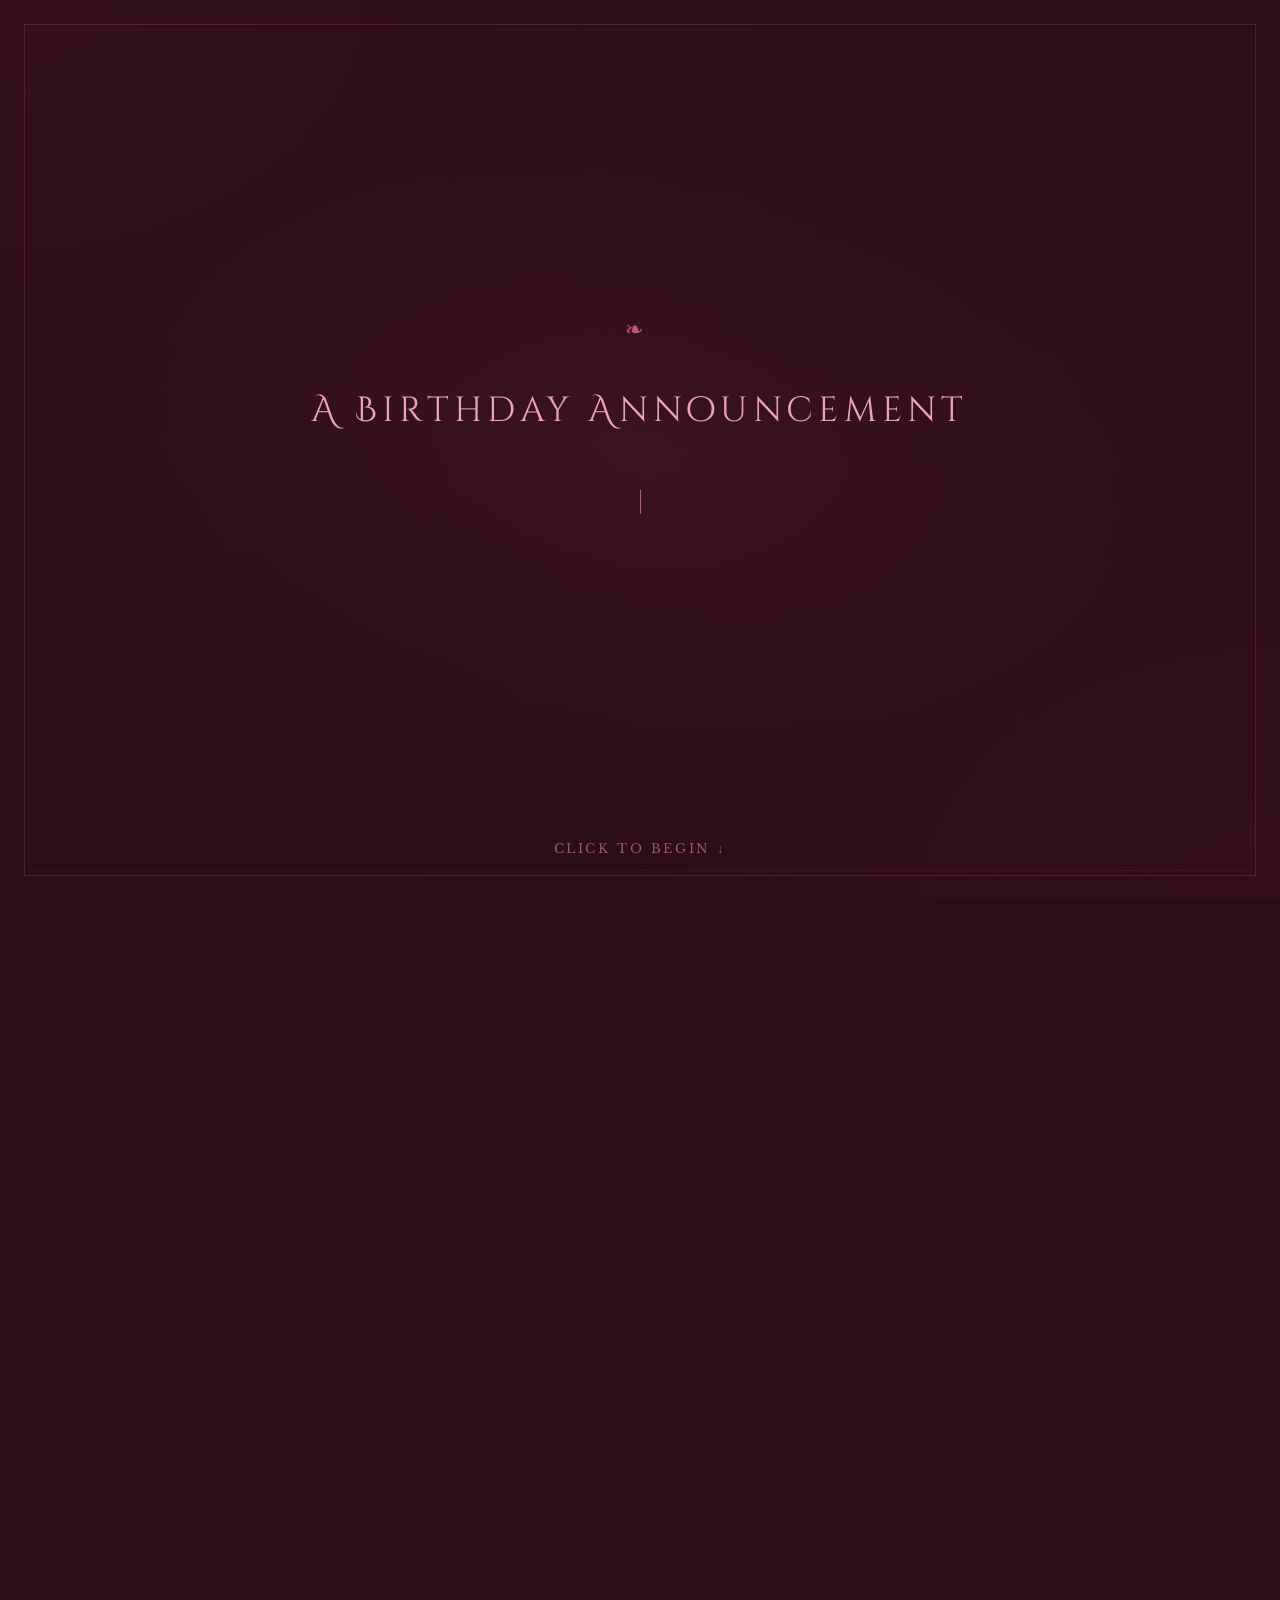
==== index.html @ fa6ee7c4 "website v1" ====
<!DOCTYPE html>
<html lang="en">
<head>
  <meta charset="UTF-8">
  <meta name="viewport" content="width=device-width, initial-scale=1.0">
  <title>Happy Birthday, My Love</title>
  <link rel="stylesheet" href="css/style.css">
  <link rel="icon" href="data:image/svg+xml,<svg xmlns='http://www.w3.org/2000/svg' viewBox='0 0 100 100'><text y='.9em' font-size='90'>💌</text></svg>">
</head>
<body>

  <!-- Lady Whistledown Intro -->
  <div id="intro">
    <div class="ornament">&#10087;</div>
    <h1 id="intro-title"></h1>
    <p class="narrator-text" id="narrator-text"></p>
    <span class="skip-hint" id="skip-hint">Click anywhere to continue &darr;</span>
  </div>

  <!-- Wax Seal Navigation -->
  <nav id="seal-nav"></nav>

  <!-- Main Content -->
  <main id="main-content">

    <!-- Our Story Timeline -->
    <section id="timeline">
      <h2 class="section-title">Our Story</h2>
      <div class="section-divider"><span>&#10087;</span></div>
      <p class="section-subtitle">A promenade through memory</p>
      <div class="timeline-container">
        <div class="timeline-spine"></div>
        <div id="timeline-track"></div>
      </div>
    </section>

    <!-- Love Letters -->
    <section id="letters">
      <h2 class="section-title">Love Letters</h2>
      <div class="section-divider"><span>&#10087;</span></div>
      <p class="section-subtitle">Sealed with devotion</p>
      <div class="envelopes-grid" id="envelopes-grid"></div>
    </section>

    <!-- The Best Version of You -->
    <section id="portrait">
      <div class="sparkle-layer"></div>
      <h2 class="section-title">The Best Version of You</h2>
      <div class="section-divider"><span>&#10087;</span></div>
      <p class="section-subtitle">As reported by Lady Whistledown</p>
      <div class="portrait-notice" id="portrait-notice"></div>
    </section>

    <!-- Things That Remind Me of You -->
    <section id="reminders">
      <h2 class="section-title">Things That Remind Me of You</h2>
      <div class="section-divider"><span>&#10087;</span></div>
      <p class="section-subtitle">In every corner of the world</p>
      <div class="reminders-grid" id="reminders-grid"></div>
    </section>

    <!-- Finale -->
    <section id="finale">
      <div class="sparkle-layer"></div>
      <div id="candle">
        <div class="candle-body">
          <div class="candle-drip d1"></div>
          <div class="candle-drip d2"></div>
        </div>
        <div id="candle-flame" class="candle-flame">
          <div class="flame-inner"></div>
        </div>
        <p class="candle-hint">Click to make a wish</p>
      </div>
      <p class="finale-message">Happy Birthday, My Love</p>
      <p class="finale-sub">Here's to another year of us.</p>
    </section>

  </main>

  <!-- Lightbox -->
  <div class="lightbox" id="lightbox">
    <button class="lightbox-close" id="lightbox-close">&times;</button>
    <button class="lightbox-arrow lightbox-prev" id="lightbox-prev">&#8592;</button>
    <img id="lightbox-img" src="" alt="" style="transition: opacity 0.15s ease;">
    <button class="lightbox-arrow lightbox-next" id="lightbox-next">&#8594;</button>
    <p class="lightbox-caption" id="lightbox-caption"></p>
  </div>

  <!-- Music Box -->
  <button class="music-box" id="music-box" aria-label="Toggle music">&#9835;</button>
  <audio id="bg-music" loop preload="none"></audio>

  <!-- Rose Petal Container -->
  <div id="petal-container"></div>

  <!-- Custom cursor dot -->
  <div id="custom-cursor"></div>

  <script src="https://cdnjs.cloudflare.com/ajax/libs/gsap/3.12.5/gsap.min.js"></script>
  <script src="js/main.js" type="module"></script>
</body>
</html>
---- css/style.css ----
@import url('https://fonts.googleapis.com/css2?family=IM+Fell+English:ital@0;1&family=Cinzel+Decorative:wght@400;700&family=Pinyon+Script&family=Libre+Baskerville:ital,wght@0,400;0,700;1,400&display=swap');

/* ========== DESIGN TOKENS ========== */
:root {
  /* Rose Garden — Valentine's letter, watercolor garden */
  --ink:         #3A1520;
  --parchment:   #FAF0F0;
  --parchment-2: #F2E0E6;
  --vellum:      #FFF5F7;
  --sepia:       #A05070;
  --sepia-dark:  #7A2840;
  --gold:        #C8547A;
  --gold-bright: #E0607A;
  --gold-pale:   #F0A0B8;
  --crimson:     #8B1A3A;
  --midnight:    #2A0D15;
  --midnight-2:  #3D1525;
  --mist:        #DFC0CC;

  --shadow-warm: rgba(58, 21, 32, 0.22);
  --shadow-deep: rgba(58, 21, 32, 0.48);

  --font-display:  'Cinzel Decorative', serif;
  --font-body:     'IM Fell English', serif;
  --font-serif:    'Libre Baskerville', serif;
  --font-script:   'Pinyon Script', cursive;

  --section-padding: 7rem 2rem;
}

*, *::before, *::after { margin: 0; padding: 0; box-sizing: border-box; }

html { scroll-behavior: smooth; }

body {
  font-family: var(--font-body);
  font-size: 1.15rem;
  color: var(--ink);
  background: var(--midnight);
  overflow-x: hidden;
  line-height: 1.7;
}

::-webkit-scrollbar { width: 6px; }
::-webkit-scrollbar-track { background: var(--midnight); }
::-webkit-scrollbar-thumb { background: var(--gold); }

/* ========== INTRO ========== */
#intro {
  position: fixed;
  inset: 0;
  z-index: 1000;
  display: flex;
  flex-direction: column;
  align-items: center;
  justify-content: center;
  text-align: center;
  padding: 3rem 2rem;
  overflow: hidden;

  /* Deep black with vignette — like candlelight in a dark room */
  background: var(--midnight);
  background-image:
    radial-gradient(ellipse 60% 50% at 50% 50%, rgba(200, 84, 122, 0.10) 0%, transparent 70%),
    radial-gradient(ellipse at top left, rgba(139, 32, 64, 0.08) 0%, transparent 50%),
    radial-gradient(ellipse at bottom right, rgba(139, 32, 64, 0.08) 0%, transparent 50%);

  transition: opacity 1s ease, transform 1s ease;
}

/* Faint ornamental border frame */
#intro::before {
  content: '';
  position: absolute;
  inset: 1.5rem;
  border: 1px solid rgba(200, 84, 122, 0.25);
  pointer-events: none;
}

#intro::after {
  content: '';
  position: absolute;
  inset: 1.8rem;
  border: 1px solid rgba(200, 84, 122, 0.1);
  pointer-events: none;
}

#intro.dismissed {
  opacity: 0;
  pointer-events: none;
  transform: scale(1.03);
}

#intro .ornament {
  font-size: 1.4rem;
  color: var(--gold);
  letter-spacing: 0.5em;
  margin-bottom: 2rem;
  opacity: 0;
  animation: riseIn 1.2s ease 0.3s forwards;
}

#intro h1 {
  font-family: var(--font-display);
  font-size: clamp(1.3rem, 3.5vw, 2.2rem);
  font-weight: 400;
  color: var(--gold-pale);
  letter-spacing: 0.15em;
  margin-bottom: 2.5rem;
  opacity: 0;
  animation: riseIn 1.2s ease 0.7s forwards;
}

#intro .narrator-text {
  font-family: var(--font-body);
  font-size: clamp(1rem, 2.2vw, 1.35rem);
  font-style: italic;
  color: var(--mist);
  max-width: 560px;
  line-height: 2;
  min-height: 5em;
}

#intro .narrator-text .cursor {
  display: inline-block;
  width: 1px;
  height: 1.1em;
  background: var(--gold);
  margin-left: 1px;
  vertical-align: text-bottom;
  animation: blink 0.9s step-end infinite;
}

#intro .skip-hint {
  position: absolute;
  bottom: 2.5rem;
  font-family: var(--font-serif);
  font-size: 0.8rem;
  letter-spacing: 0.2em;
  text-transform: uppercase;
  color: var(--sepia);
  cursor: pointer;
  transition: color 0.3s;
}

#intro .skip-hint:hover { color: var(--gold); }

/* ========== WAX SEAL NAVIGATION ========== */
#seal-nav {
  position: fixed;
  top: 50%;
  right: 1.8rem;
  transform: translateY(-50%);
  z-index: 900;
  display: flex;
  flex-direction: column;
  gap: 1rem;
  opacity: 0;
  pointer-events: none;
  transition: opacity 0.6s ease;
}

#seal-nav.visible { opacity: 1; pointer-events: auto; }

.seal {
  width: 46px;
  height: 46px;
  border-radius: 50%;
  display: flex;
  align-items: center;
  justify-content: center;
  cursor: pointer;
  font-family: var(--font-display);
  font-size: 0.65rem;
  font-weight: 700;
  letter-spacing: 0.05em;
  color: var(--vellum);
  position: relative;
  transition: transform 0.3s ease, box-shadow 0.3s ease;
  box-shadow: 0 2px 10px rgba(0,0,0,0.5), inset 0 1px 0 rgba(255,255,255,0.1);
  opacity: 0;
  transform: rotate(-180deg) scale(0.3);
}

.seal.seal-visible {
  animation: sealSpinIn 0.5s cubic-bezier(0.34, 1.56, 0.64, 1) forwards;
}

.seal:hover:not(.active) { transform: scale(1.18); }
.seal:active { transform: scale(0.93); }

.seal.seal-gold   { background: radial-gradient(circle at 35% 35%, #E07090, #8B2040); }
.seal.seal-rose   { background: radial-gradient(circle at 35% 35%, #A04050, #5C1A1A); }
.seal.seal-navy   { background: radial-gradient(circle at 35% 35%, #2A4A6B, #0D1F33); }

.seal .seal-tooltip {
  position: absolute;
  right: calc(100% + 10px);
  background: var(--midnight-2);
  border: 1px solid rgba(200, 84, 122, 0.3);
  color: var(--mist);
  padding: 0.25rem 0.7rem;
  font-family: var(--font-serif);
  font-size: 0.75rem;
  letter-spacing: 0.1em;
  white-space: nowrap;
  opacity: 0;
  pointer-events: none;
  transition: opacity 0.25s ease;
}

.seal:hover .seal-tooltip { opacity: 1; }

/* ========== MAIN CONTENT ========== */
#main-content {
  opacity: 0;
  transition: opacity 1s ease 0.4s;
  background: var(--parchment);
}

#main-content.visible { opacity: 1; }

section {
  padding: var(--section-padding);
  min-height: 100vh;
  display: flex;
  flex-direction: column;
  align-items: center;
}

/* Scroll-triggered section reveal — JS adds .section-visible */
section > .section-divider,
section > .section-subtitle {
  opacity: 0;
  transform: translateY(30px);
  transition: opacity 0.7s ease, transform 0.7s ease;
}

/* section-title opacity/transform is handled by GSAP bounce in gsap-effects.js */
section > .section-title {
  opacity: 0;
}

section.section-visible > .section-title { opacity: 1; }
section.section-visible > .section-divider { opacity: 1; transform: translateY(0); transition-delay: 0.12s; }
section.section-visible > .section-subtitle { opacity: 1; transform: translateY(0); transition-delay: 0.22s; }

/* Ornamental divider between section title and subtitle */
.section-title {
  font-family: var(--font-display);
  font-size: clamp(1.3rem, 3vw, 2rem);
  font-weight: 400;
  color: var(--sepia-dark);
  text-align: center;
  letter-spacing: 0.12em;
  margin-bottom: 0.6rem;
}

.section-divider {
  display: flex;
  align-items: center;
  gap: 1rem;
  margin-bottom: 1rem;
  width: 280px;
}

.section-divider::before,
.section-divider::after {
  content: '';
  flex: 1;
  height: 1px;
  background: linear-gradient(to right, transparent, var(--gold), transparent);
}

.section-divider span {
  color: var(--gold);
  font-size: 0.7rem;
}

.section-subtitle {
  font-family: var(--font-script);
  font-size: clamp(1.8rem, 3.5vw, 2.8rem);
  color: var(--sepia);
  text-align: center;
  margin-bottom: 3.5rem;
}

/* ========== GALLERY ========== */
#gallery {
  background:
    linear-gradient(to bottom, var(--vellum), var(--parchment));
}

.gallery-grid {
  display: grid;
  grid-template-columns: repeat(auto-fill, minmax(260px, 1fr));
  gap: 3rem;
  max-width: 1200px;
  width: 100%;
}

.gallery-item {
  cursor: pointer;
  transition: transform 0.5s cubic-bezier(0.23, 1, 0.32, 1);
}

.gallery-item:hover { transform: translateY(-6px) rotate(0.3deg); }

/* Oil painting frame — multi-layer gradient simulating carved rose-gilt wood */
.gallery-frame {
  padding: 1rem;
  background:
    linear-gradient(135deg,
      #F0C8D8 0%,
      #C8547A 8%,
      #F8D0E0 20%,
      #8B2040 35%,
      #E0607A 50%,
      #8B2040 65%,
      #F8D0E0 80%,
      #C8547A 92%,
      #F0C8D8 100%);
  box-shadow:
    0 0 0 2px #5C1A30,
    0 12px 35px var(--shadow-deep),
    inset 0 0 0 2px rgba(255, 200, 220, 0.3);
}

.gallery-frame.classic {
  background:
    linear-gradient(135deg,
      #C8A882 0%,
      #8B6B4A 8%,
      #D4B896 20%,
      #6B4A28 35%,
      #A07850 50%,
      #6B4A28 65%,
      #D4B896 80%,
      #8B6B4A 92%,
      #C8A882 100%);
  box-shadow:
    0 0 0 2px #4A2E10,
    0 12px 35px var(--shadow-deep),
    inset 0 0 0 2px rgba(255, 220, 180, 0.3);
}

.gallery-frame img {
  width: 100%;
  aspect-ratio: 4/5;
  object-fit: cover;
  display: block;
  filter: sepia(15%) contrast(1.05) brightness(0.97);
  border: 1px solid rgba(92, 61, 30, 0.3);
}

.gallery-caption {
  text-align: center;
  margin-top: 1rem;
  font-family: var(--font-body);
  font-size: 1rem;
  font-style: italic;
  color: var(--sepia);
  letter-spacing: 0.02em;
}

/* Lightbox */
.lightbox {
  position: fixed;
  inset: 0;
  z-index: 2000;
  background: rgba(14, 4, 8, 0.96);
  display: flex;
  align-items: center;
  justify-content: center;
  flex-direction: column;
  opacity: 0;
  pointer-events: none;
  transition: opacity 0.4s ease;
  padding: 2rem;
}

.lightbox.active { opacity: 1; pointer-events: auto; }

.lightbox img {
  max-width: 88vw;
  max-height: 72vh;
  object-fit: contain;
  border: 3px solid var(--gold);
  box-shadow: 0 0 60px rgba(200, 84, 122, 0.2), 0 20px 50px rgba(0,0,0,0.7);
}

.lightbox .lightbox-caption {
  font-family: var(--font-body);
  font-size: 1.15rem;
  color: var(--mist);
  margin-top: 1.5rem;
  font-style: italic;
  letter-spacing: 0.04em;
}

.lightbox .lightbox-close {
  position: absolute;
  top: 1.5rem;
  right: 2rem;
  font-size: 1.8rem;
  color: var(--sepia);
  cursor: pointer;
  transition: color 0.3s;
  background: none;
  border: none;
  font-family: var(--font-display);
  line-height: 1;
}

.lightbox .lightbox-close:hover { color: var(--gold); }

/* ========== ENVELOPES / LETTERS ========== */
#letters {
  background:
    linear-gradient(to bottom, var(--parchment), var(--parchment-2));
  position: relative;
}

#letters::before {
  content: '';
  position: absolute;
  inset: 0;
  background-image:
    repeating-linear-gradient(
      0deg,
      transparent,
      transparent 27px,
      rgba(160, 80, 112, 0.06) 27px,
      rgba(160, 80, 112, 0.06) 28px
    );
  pointer-events: none;
}

.envelopes-grid {
  display: grid;
  grid-template-columns: repeat(auto-fill, minmax(280px, 1fr));
  gap: 3rem;
  max-width: 1100px;
  width: 100%;
  position: relative;
}

.envelope-wrapper {
  perspective: 1200px;
  cursor: pointer;
}

.envelope {
  position: relative;
  width: 100%;
  padding-top: 70%;
  transition: transform 0.7s cubic-bezier(0.645, 0.045, 0.355, 1.000);
  transform-style: preserve-3d;
}

.envelope.opened { transform: rotateX(180deg); }

.envelope-front, .envelope-back {
  position: absolute;
  inset: 0;
  backface-visibility: hidden;
  border-radius: 3px;
  display: flex;
  align-items: center;
  justify-content: center;
  flex-direction: column;
}

.envelope-front {
  background: linear-gradient(160deg, #F2E4C8 0%, #E6D4A8 60%, #DCC898 100%);
  border: 1px solid rgba(160, 80, 112, 0.4);
  box-shadow:
    0 8px 30px var(--shadow-warm),
    inset 0 1px 0 rgba(255, 255, 255, 0.4);
}

.envelope-front .envelope-flap {
  position: absolute;
  top: 0;
  left: 0;
  width: 100%;
  height: 52%;
  background: linear-gradient(175deg, #EAD9B5 0%, #E2CFA0 100%);
  clip-path: polygon(0 0, 100% 0, 50% 100%);
  border-bottom: 1px solid rgba(160, 80, 112, 0.25);
}

/* Left and bottom triangle folds */
.envelope-front .fold-left {
  position: absolute;
  bottom: 0;
  left: 0;
  width: 0;
  height: 0;
  border-style: solid;
  border-width: 0 0 calc(0.52 * 100%) calc(0.5 * 100%);
  border-color: transparent transparent #DFC99A transparent;
  opacity: 0.6;
}

.envelope-front .fold-right {
  position: absolute;
  bottom: 0;
  right: 0;
  width: 0;
  height: 0;
  border-style: solid;
  border-width: 0 calc(0.5 * 100%) calc(0.52 * 100%) 0;
  border-color: transparent #D4BC8A transparent transparent;
  opacity: 0.6;
}

.envelope-seal {
  width: 44px;
  height: 44px;
  border-radius: 50%;
  position: absolute;
  top: 44%;
  left: 50%;
  transform: translate(-50%, -50%);
  z-index: 2;
  display: flex;
  align-items: center;
  justify-content: center;
  box-shadow: 0 2px 8px var(--shadow-warm), inset 0 1px 0 rgba(255,255,255,0.2);
  font-family: var(--font-script);
  font-size: 1.1rem;
  color: rgba(255,255,255,0.9);
}

.envelope-seal.gold   { background: radial-gradient(circle at 35% 35%, #E07090, #7A2040); }
.envelope-seal.rose   { background: radial-gradient(circle at 35% 35%, #A04050, #5C1A28); }
.envelope-seal.sage   { background: radial-gradient(circle at 35% 35%, #5A7A50, #2A4A20); }
.envelope-seal.navy   { background: radial-gradient(circle at 35% 35%, #2A4A7A, #0D1F40); }

.envelope-front .hint {
  position: absolute;
  bottom: 12%;
  font-family: var(--font-serif);
  font-size: 0.72rem;
  letter-spacing: 0.15em;
  text-transform: uppercase;
  color: var(--sepia);
  opacity: 0.7;
}

.envelope-back {
  transform: rotateX(180deg);
  background:
    linear-gradient(to bottom, var(--vellum), var(--parchment));
  border: 1px solid rgba(160, 80, 112, 0.3);
  padding: 2rem 1.8rem;
  box-shadow: 0 8px 30px var(--shadow-warm);
}

/* Faint lined paper effect on the message back */
.envelope-back::before {
  content: '';
  position: absolute;
  inset: 1.5rem;
  background-image: repeating-linear-gradient(
    to bottom,
    transparent,
    transparent 1.6rem,
    rgba(160, 80, 112, 0.1) 1.6rem,
    rgba(160, 80, 112, 0.1) calc(1.6rem + 1px)
  );
  pointer-events: none;
}

.envelope-back .message {
  font-family: var(--font-body);
  font-size: 1.1rem;
  font-style: italic;
  color: var(--ink);
  text-align: center;
  line-height: 1.9;
  max-width: 88%;
  position: relative;
}

.envelope-back .message-from {
  font-family: var(--font-script);
  font-size: 1.6rem;
  color: var(--sepia-dark);
  margin-top: 1.5rem;
  position: relative;
}

/* ========== MUSIC BOX ========== */
.music-box {
  position: fixed;
  bottom: 2rem;
  left: 2rem;
  z-index: 950;
  width: 52px;
  height: 52px;
  border-radius: 50%;
  background: var(--midnight-2);
  color: var(--gold);
  border: 1px solid rgba(200, 84, 122, 0.4);
  cursor: pointer;
  display: flex;
  align-items: center;
  justify-content: center;
  font-size: 1.3rem;
  box-shadow: 0 4px 20px rgba(0,0,0,0.4);
  transition: transform 0.3s ease, border-color 0.3s ease;
  opacity: 0;
  pointer-events: none;
}

.music-box.visible { opacity: 1; pointer-events: auto; }
.music-box:hover { transform: scale(1.1); border-color: var(--gold); }

.music-box.playing {
  border-color: var(--gold-bright);
  color: var(--gold-bright);
  animation: glow 2.5s ease infinite;
}

/* ========== FINALE ========== */
#finale {
  background:
    radial-gradient(ellipse at 50% 0%, rgba(200, 84, 122, 0.12) 0%, transparent 60%),
    var(--midnight);
  justify-content: center;
  text-align: center;
  min-height: 70vh;
  position: relative;
}

#finale::before {
  content: '';
  position: absolute;
  inset: 2rem;
  border: 1px solid rgba(200, 84, 122, 0.15);
  pointer-events: none;
}

#finale .finale-message {
  font-family: var(--font-script);
  font-size: clamp(2.5rem, 6vw, 5rem);
  color: var(--gold-pale);
  margin-bottom: 1.2rem;
  text-shadow: 0 0 40px rgba(212, 160, 23, 0.3);
}

#finale .finale-sub {
  font-family: var(--font-body);
  font-size: 1.2rem;
  color: var(--mist);
  font-style: italic;
  letter-spacing: 0.05em;
}

/* Active seal */
.seal.active {
  box-shadow: 0 0 0 2px var(--gold-bright), 0 2px 12px rgba(0,0,0,0.5);
  transform: scale(1.12);
}

/* ========== LIGHTBOX ARROWS ========== */
.lightbox-arrow {
  position: absolute;
  top: 50%;
  transform: translateY(-50%);
  background: none;
  border: 1px solid rgba(200, 84, 122, 0.3);
  color: var(--mist);
  font-size: 1.5rem;
  width: 44px;
  height: 44px;
  cursor: pointer;
  transition: color 0.2s, border-color 0.2s;
  display: flex;
  align-items: center;
  justify-content: center;
}

.lightbox-arrow:hover { color: var(--gold); border-color: var(--gold); }
.lightbox-prev { left: 1.5rem; }
.lightbox-next { right: 1.5rem; }

/* ========== ENVELOPE HOVER ========== */
.envelope-wrapper:hover .envelope:not(.opened) {
  animation: wiggle 0.5s ease;
}

.envelope-wrapper:hover .envelope:not(.opened) .envelope-front {
  box-shadow:
    0 12px 35px var(--shadow-warm),
    inset 0 1px 0 rgba(255, 255, 255, 0.4);
}

.envelope-wrapper:hover .envelope:not(.opened) .envelope-seal {
  transform: translate(-50%, -50%) scale(1.1);
  filter: brightness(1.2);
}
.petal {
  position: fixed;
  pointer-events: none;
  z-index: 9999;
  opacity: 0;
  will-change: transform, opacity;
}

/* ========== TIMELINE ========== */
#timeline {
  background: linear-gradient(to bottom, var(--parchment), var(--parchment-2));
  padding: var(--section-padding);
  padding-bottom: 6rem;
  min-height: auto;
}

.timeline-container {
  position: relative;
  width: 100%;
  max-width: 900px;
  padding: 2rem 0;
}

/* The vertical gold spine */
.timeline-spine {
  position: absolute;
  left: 50%;
  top: 0;
  bottom: 0;
  width: 1px;
  background: linear-gradient(to bottom, transparent, var(--gold) 5%, var(--gold) 95%, transparent);
  transform: translateX(-50%);
  pointer-events: none;
}

/* Each entry row */
.tl-entry {
  display: flex;
  align-items: flex-start;
  gap: 0;
  margin-bottom: 3.5rem;
  position: relative;
  opacity: 0;
  transition: opacity 0.6s ease, transform 0.6s ease;
}

.tl-entry.tl-left  { transform: translateX(-30px); flex-direction: row; }
.tl-entry.tl-right { transform: translateX(30px);  flex-direction: row-reverse; }

.tl-entry.visible {
  opacity: 1;
  transform: translateX(0);
}

/* Card itself — takes up ~45% width on each side */
.tl-card {
  width: calc(50% - 2rem);
  background: var(--vellum);
  border: 1px solid rgba(200,84,122,0.3);
  box-shadow: 0 6px 24px var(--shadow-warm);
  overflow: hidden;
  transition: transform 0.35s ease, box-shadow 0.35s ease;
}

.tl-card:hover {
  transform: translateY(-4px);
  box-shadow: 0 12px 32px var(--shadow-deep);
}

/* Gilt photo frame strip at top */
.tl-photo-frame {
  padding: 0.7rem 0.7rem 0;
  background: linear-gradient(135deg,
    #F0C8D8 0%, #C8547A 8%, #F8D0E0 20%,
    #8B2040 35%, #E0607A 50%, #8B2040 65%,
    #F8D0E0 80%, #C8547A 92%, #F0C8D8 100%);
}

.tl-photo-frame img {
  width: 100%;
  aspect-ratio: 4/3;
  object-fit: cover;
  display: block;
  filter: sepia(8%) contrast(1.04);
}

.tl-content {
  padding: 0.9rem 1.1rem 1.1rem;
}

.tl-date {
  display: block;
  font-family: var(--font-display);
  font-size: 0.6rem;
  letter-spacing: 0.2em;
  text-transform: uppercase;
  color: var(--gold);
  margin-bottom: 0.35rem;
}

.tl-caption {
  font-family: var(--font-body);
  font-size: 1rem;
  font-style: italic;
  color: var(--ink);
  line-height: 1.6;
}

/* Central node: dot + connecting line to card */
.tl-node {
  flex: 0 0 4rem;
  display: flex;
  align-items: flex-start;
  justify-content: center;
  padding-top: 1.4rem;
  position: relative;
}

/* Horizontal connector line from dot to card */
.tl-node::before {
  content: '';
  position: absolute;
  top: calc(1.4rem + 6px);
  width: 1.5rem;
  height: 1px;
  background: rgba(200,84,122,0.5);
}

.tl-entry.tl-left  .tl-node::before { left: 50%; }
.tl-entry.tl-right .tl-node::before { right: 50%; }

.tl-dot {
  width: 14px;
  height: 14px;
  border-radius: 50%;
  background: var(--vellum);
  border: 2px solid var(--gold);
  box-shadow: 0 0 0 3px rgba(200,84,122,0.2), 0 2px 6px var(--shadow-warm);
  flex-shrink: 0;
  position: relative;
  z-index: 2;
  transition: background 0.3s, box-shadow 0.3s;
}

.tl-entry.visible .tl-dot {
  background: var(--gold);
  box-shadow: 0 0 0 4px rgba(200,84,122,0.2), 0 2px 8px var(--shadow-warm);
}

/* Spacer on the opposite side so card aligns properly */
.tl-entry.tl-left  .tl-card { margin-right: 0; }
.tl-entry.tl-right .tl-card { margin-left: 0; }

/* Empty half — keeps the opposite side from collapsing */
.tl-entry::after {
  content: '';
  width: calc(50% - 2rem);
  flex-shrink: 0;
}

/* ========== FLIP CARDS (removed) ========== */
/* Keeping selector namespace clean — section deleted */

/* ========== BIRTHDAY CANDLE ========== */
#candle {
  display: flex;
  flex-direction: column;
  align-items: center;
  margin-bottom: 2.5rem;
  cursor: pointer;
  position: relative;
}

.candle-body {
  width: 28px;
  height: 90px;
  background: linear-gradient(to right, #FDF0F3 0%, #FAE8EE 30%, #F0D0DC 70%, #E8C0CE 100%);
  border-radius: 3px 3px 2px 2px;
  position: relative;
  box-shadow: inset -4px 0 8px rgba(0,0,0,0.1);
}

.candle-drip {
  position: absolute;
  background: linear-gradient(to bottom, #FDF0F3, #FAE8EE);
  border-radius: 0 0 50% 50%;
}

.candle-drip.d1 { width: 8px; height: 18px; top: -6px; left: 4px; }
.candle-drip.d2 { width: 6px; height: 12px; top: -4px; right: 6px; }

.candle-flame {
  width: 18px;
  height: 30px;
  position: relative;
  margin-top: -2px;
  order: -1;
}

.candle-flame::before {
  content: '';
  position: absolute;
  bottom: 0;
  left: 50%;
  transform: translateX(-50%);
  width: 18px;
  height: 28px;
  background: radial-gradient(ellipse at 50% 70%, #FFF176 0%, #FFD54F 40%, #FF8F00 70%, transparent 100%);
  border-radius: 50% 50% 30% 30% / 60% 60% 40% 40%;
  animation: flicker 0.15s ease-in-out infinite alternate;
  transition: width 0.3s ease, height 0.3s ease;
}

/* Candle hover — flame grows and flickers faster */
#candle:hover .candle-flame::before {
  width: 24px;
  height: 36px;
  animation: flickerFast 0.08s ease-in-out infinite alternate;
}

#candle:hover .flame-inner {
  width: 11px;
  height: 18px;
  animation: flickerFast 0.06s ease-in-out infinite alternate-reverse;
}

.flame-inner {
  position: absolute;
  bottom: 4px;
  left: 50%;
  transform: translateX(-50%);
  width: 8px;
  height: 14px;
  background: radial-gradient(ellipse at 50% 60%, #FFF9C4 0%, #FFF176 60%, transparent 100%);
  border-radius: 50% 50% 30% 30% / 60% 60% 40% 40%;
  animation: flicker 0.1s ease-in-out infinite alternate-reverse;
}

.candle-flame.extinguished::before,
.candle-flame.extinguished .flame-inner {
  animation: none;
  opacity: 0;
}

.candle-smoke {
  position: absolute;
  top: -10px;
  left: 50%;
  transform: translateX(-50%);
  width: 4px;
  height: 40px;
  background: linear-gradient(to top, rgba(200,200,200,0.6), transparent);
  border-radius: 50%;
  animation: smokeRise 2s ease-out forwards;
  pointer-events: none;
  transition: opacity 0.5s ease;
}

.candle-hint {
  font-family: var(--font-serif);
  font-size: 0.7rem;
  letter-spacing: 0.15em;
  text-transform: uppercase;
  color: var(--sepia);
  margin-top: 0.6rem;
  opacity: 0.7;
}

@keyframes flicker {
  0%   { transform: translateX(-50%) scaleX(1) scaleY(1) rotate(-1deg); }
  100% { transform: translateX(-50%) scaleX(0.92) scaleY(1.05) rotate(1deg); }
}

@keyframes smokeRise {
  0%   { opacity: 0.8; transform: translateX(-50%) translateY(0) scaleX(1); }
  50%  { opacity: 0.5; transform: translateX(-60%) translateY(-20px) scaleX(1.5); }
  100% { opacity: 0;   transform: translateX(-40%) translateY(-50px) scaleX(2); }
}

/* ========== PORTRAIT / BEST VERSION OF YOU ========== */
#portrait {
  background: linear-gradient(to bottom, var(--midnight-2), var(--midnight));
  padding: var(--section-padding);
  position: relative;
}

#portrait .section-title { color: var(--gold-pale); }
#portrait .section-subtitle { color: var(--mist); opacity: 0.7; }
#portrait .section-divider::before,
#portrait .section-divider::after {
  background: linear-gradient(to right, transparent, rgba(200,84,122,0.4), transparent);
}
#portrait .section-divider span { color: rgba(200,84,122,0.5); }

.portrait-notice {
  width: 100%;
  max-width: 720px;
}

/* Aged broadsheet newspaper styling */
.notice-paper {
  background: var(--vellum);
  border: 1px solid rgba(200,84,122,0.3);
  padding: 3rem 3.5rem;
  box-shadow:
    0 20px 60px rgba(0,0,0,0.5),
    inset 0 0 80px rgba(160,80,112,0.05);
  position: relative;
}

/* Subtle aged texture overlay */
.notice-paper::before {
  content: '';
  position: absolute;
  inset: 0;
  background-image: repeating-linear-gradient(
    0deg,
    transparent,
    transparent 1.8rem,
    rgba(160,80,112,0.04) 1.8rem,
    rgba(160,80,112,0.04) calc(1.8rem + 1px)
  );
  pointer-events: none;
}

.notice-header {
  text-align: center;
  margin-bottom: 1.5rem;
  position: relative;
}

.notice-vol {
  font-family: var(--font-display);
  font-size: 0.65rem;
  letter-spacing: 0.3em;
  text-transform: uppercase;
  color: var(--sepia-dark);
  display: block;
  margin-bottom: 0.8rem;
}

.notice-rule {
  height: 1px;
  background: linear-gradient(to right, transparent, var(--gold), transparent);
  margin: 1rem 0;
  position: relative;
}

.notice-rule::before {
  content: '❧';
  position: absolute;
  left: 50%;
  top: 50%;
  transform: translate(-50%, -50%);
  background: var(--vellum);
  padding: 0 0.6rem;
  color: var(--gold);
  font-size: 0.8rem;
}

.notice-body {
  font-family: var(--font-body);
  font-size: 1.1rem;
  font-style: italic;
  color: var(--ink);
  line-height: 1.9;
  text-align: justify;
  position: relative;
}

/* Drop cap on first letter */
.notice-body::first-letter {
  font-family: var(--font-display);
  font-size: 3.5rem;
  font-style: normal;
  float: left;
  line-height: 0.75;
  margin-right: 0.1em;
  margin-top: 0.1em;
  color: var(--sepia-dark);
}

.traits-grid {
  display: grid;
  grid-template-columns: repeat(3, 1fr);
  gap: 1.2rem 2rem;
  margin-top: 0.5rem;
  position: relative;
}

.trait-item {
  display: flex;
  flex-direction: column;
  gap: 0.2rem;
  border-left: 2px solid rgba(200,84,122,0.3);
  padding-left: 0.8rem;
}

.trait-label {
  font-family: var(--font-display);
  font-size: 0.6rem;
  letter-spacing: 0.15em;
  text-transform: uppercase;
  color: var(--gold);
}

.trait-desc {
  font-family: var(--font-body);
  font-size: 0.9rem;
  font-style: italic;
  color: var(--sepia-dark);
  line-height: 1.4;
}

.notice-footer {
  text-align: center;
  margin-top: 0.5rem;
  position: relative;
}

.notice-sig {
  font-family: var(--font-script);
  font-size: 1.4rem;
  color: var(--sepia);
  letter-spacing: 0.05em;
}

/* ========== REMINDERS ========== */
#reminders {
  background: linear-gradient(to bottom, var(--parchment-2), var(--parchment));
  padding: var(--section-padding);
}

.reminders-grid {
  display: grid;
  grid-template-columns: repeat(auto-fill, minmax(150px, 1fr));
  gap: 1.5rem;
  max-width: 900px;
  width: 100%;
}

.reminder-tile {
  background: var(--vellum);
  border: 1px solid rgba(200,84,122,0.25);
  padding: 1.6rem 1rem 1.2rem;
  text-align: center;
  box-shadow: 0 4px 16px var(--shadow-warm);
  transition: transform 0.3s ease, box-shadow 0.3s ease;
  opacity: 0;
  animation: bounceIn 0.5s cubic-bezier(0.34, 1.56, 0.64, 1) forwards;
  position: relative;
}

.reminder-tile::before {
  content: '';
  position: absolute;
  inset: 4px;
  border: 1px solid rgba(200,84,122,0.1);
  pointer-events: none;
}

.reminder-tile:hover {
  transform: translateY(-5px) rotate(0.5deg);
  box-shadow: 0 10px 28px var(--shadow-deep);
}

.reminder-icon {
  font-size: 2.2rem;
  display: block;
  margin-bottom: 0.7rem;
  line-height: 1;
}

.reminder-caption {
  font-family: var(--font-body);
  font-size: 0.9rem;
  font-style: italic;
  color: var(--sepia-dark);
  line-height: 1.4;
}

@media (max-width: 768px) {
  .traits-grid { grid-template-columns: repeat(2, 1fr); }
  .notice-paper { padding: 2rem 1.5rem; }
  .reminders-grid { grid-template-columns: repeat(auto-fill, minmax(130px, 1fr)); }
}

/* ========== KEYFRAMES ========== */
@keyframes riseIn {
  from { opacity: 0; transform: translateY(16px); }
  to   { opacity: 1; transform: translateY(0); }
}

@keyframes blink { 50% { opacity: 0; } }

@keyframes glow {
  0%, 100% { box-shadow: 0 4px 20px rgba(0,0,0,0.4); }
  50%       { box-shadow: 0 4px 30px rgba(200, 84, 122, 0.5); }
}

@keyframes sealSpinIn {
  from { opacity: 0; transform: rotate(-180deg) scale(0.3); }
  to   { opacity: 1; transform: rotate(0deg) scale(1); }
}

@keyframes wiggle {
  0%, 100% { transform: rotate(0deg) translateY(0); }
  20%       { transform: rotate(-4deg) translateY(-2px); }
  40%       { transform: rotate(4deg) translateY(-3px); }
  60%       { transform: rotate(-3deg) translateY(-2px); }
  80%       { transform: rotate(2deg) translateY(-1px); }
}

@keyframes bounceIn {
  0%   { opacity: 0; transform: scale(0.4) translateY(20px); }
  60%  { opacity: 1; transform: scale(1.1) translateY(-4px); }
  80%  { transform: scale(0.95) translateY(2px); }
  100% { transform: scale(1) translateY(0); }
}

@keyframes sectionReveal {
  from { opacity: 0; transform: translateY(40px); }
  to   { opacity: 1; transform: translateY(0); }
}

@keyframes heartbeat {
  0%, 100% { transform: scale(1); }
  30%       { transform: scale(1.06); }
  60%       { transform: scale(1.03); }
}

@keyframes twinkle {
  0%, 100% { opacity: 0; transform: scale(0.4); }
  50%       { opacity: 0.9; transform: scale(1); }
}

@keyframes sparkleLayerDrift {
  0%   { transform: translateY(0); }
  100% { transform: translateY(-60px); }
}

@keyframes flickerFast {
  0%   { transform: translateX(-50%) scaleX(1.1) scaleY(1.15) rotate(-2deg); }
  25%  { transform: translateX(-50%) scaleX(0.9) scaleY(1.2) rotate(2deg); }
  50%  { transform: translateX(-50%) scaleX(1.15) scaleY(0.95) rotate(-1deg); }
  75%  { transform: translateX(-50%) scaleX(0.95) scaleY(1.1) rotate(3deg); }
  100% { transform: translateX(-50%) scaleX(1.05) scaleY(1.18) rotate(-2deg); }
}

/* ========== CUSTOM CURSOR ========== */
body { cursor: none; }
a, button, [role="button"], .seal, .envelope-wrapper, #candle, .gallery-item, .reminder-tile, .tl-card { cursor: none; }

#custom-cursor {
  position: fixed;
  width: 18px;
  height: 18px;
  border-radius: 50%;
  background: var(--gold);
  border: 2px solid rgba(255,255,255,0.5);
  box-shadow: 0 0 10px rgba(200, 84, 122, 0.6), 0 0 3px rgba(0,0,0,0.4);
  pointer-events: none;
  z-index: 99999;
  transform: translate(-50%, -50%);
  will-change: transform;
  top: -100px;
  left: -100px;
}

/* ========== TIMELINE CARD SHIMMER (hover shine) ========== */
.tl-card {
  position: relative;
  overflow: hidden;
}

.tl-card::before {
  content: '';
  position: absolute;
  top: 0;
  left: 0;
  width: 100%;
  height: 100%;
  background: linear-gradient(45deg, transparent 30%, rgba(255,255,255,0.35) 50%, transparent 70%);
  transform: translateX(-100%);
  transition: transform 0.55s ease;
  pointer-events: none;
  z-index: 1;
}

.tl-card:hover::before {
  transform: translateX(100%);
}

/* ========== SPARKLE OVERLAY (dark sections) ========== */
.sparkle-layer {
  position: absolute;
  inset: 0;
  pointer-events: none;
  overflow: hidden;
  z-index: 0;
}

.sparkle-layer::before,
.sparkle-layer::after {
  content: '';
  position: absolute;
  inset: 0;
  background-image: radial-gradient(circle, rgba(240, 160, 184, 0.9) 1px, transparent 1px);
  background-size: 55px 55px;
  animation: sparkleLayerDrift 10s linear infinite;
  opacity: 0.3;
}

.sparkle-layer::after {
  background-size: 80px 80px;
  animation-delay: -5s;
  opacity: 0.15;
}

/* ========== HEARTBEAT — FINALE MESSAGE ========== */
#finale .finale-message {
  animation: heartbeat 2.4s ease-in-out infinite;
}

/* ========== GSAP FLOATING ELEMENTS ========== */
.gsap-float {
  position: fixed;
  pointer-events: none;
  z-index: 10;
  font-size: 1.4rem;
  opacity: 0;
  will-change: transform, opacity;
}

/* ========== RESPONSIVE ========== */
@media (max-width: 768px) {
  :root { --section-padding: 4.5rem 1.2rem; }

  #seal-nav {
    top: auto;
    bottom: 1rem;
    right: 50%;
    transform: translateX(50%);
    flex-direction: row;
  }

  .seal { width: 40px; height: 40px; font-size: 0.6rem; }
  .seal .seal-tooltip { display: none; }

  .envelopes-grid { grid-template-columns: 1fr; gap: 2rem; }

  .music-box { bottom: 4.5rem; left: 1rem; width: 44px; height: 44px; }

  /* Timeline: collapse to single centred column on mobile */
  .timeline-spine { left: 1.5rem; }

  .tl-entry,
  .tl-entry.tl-left,
  .tl-entry.tl-right {
    flex-direction: row;
    transform: translateX(-20px);
  }

  .tl-entry.visible { transform: translateX(0); }

  .tl-node { flex: 0 0 3rem; }
  .tl-node::before { left: 50%; right: auto; width: 0.8rem; }

  .tl-card { width: calc(100% - 3rem); }

  .tl-entry::after { display: none; }
}

@media (max-width: 480px) {
  #intro h1 { font-size: 1.2rem; }
}
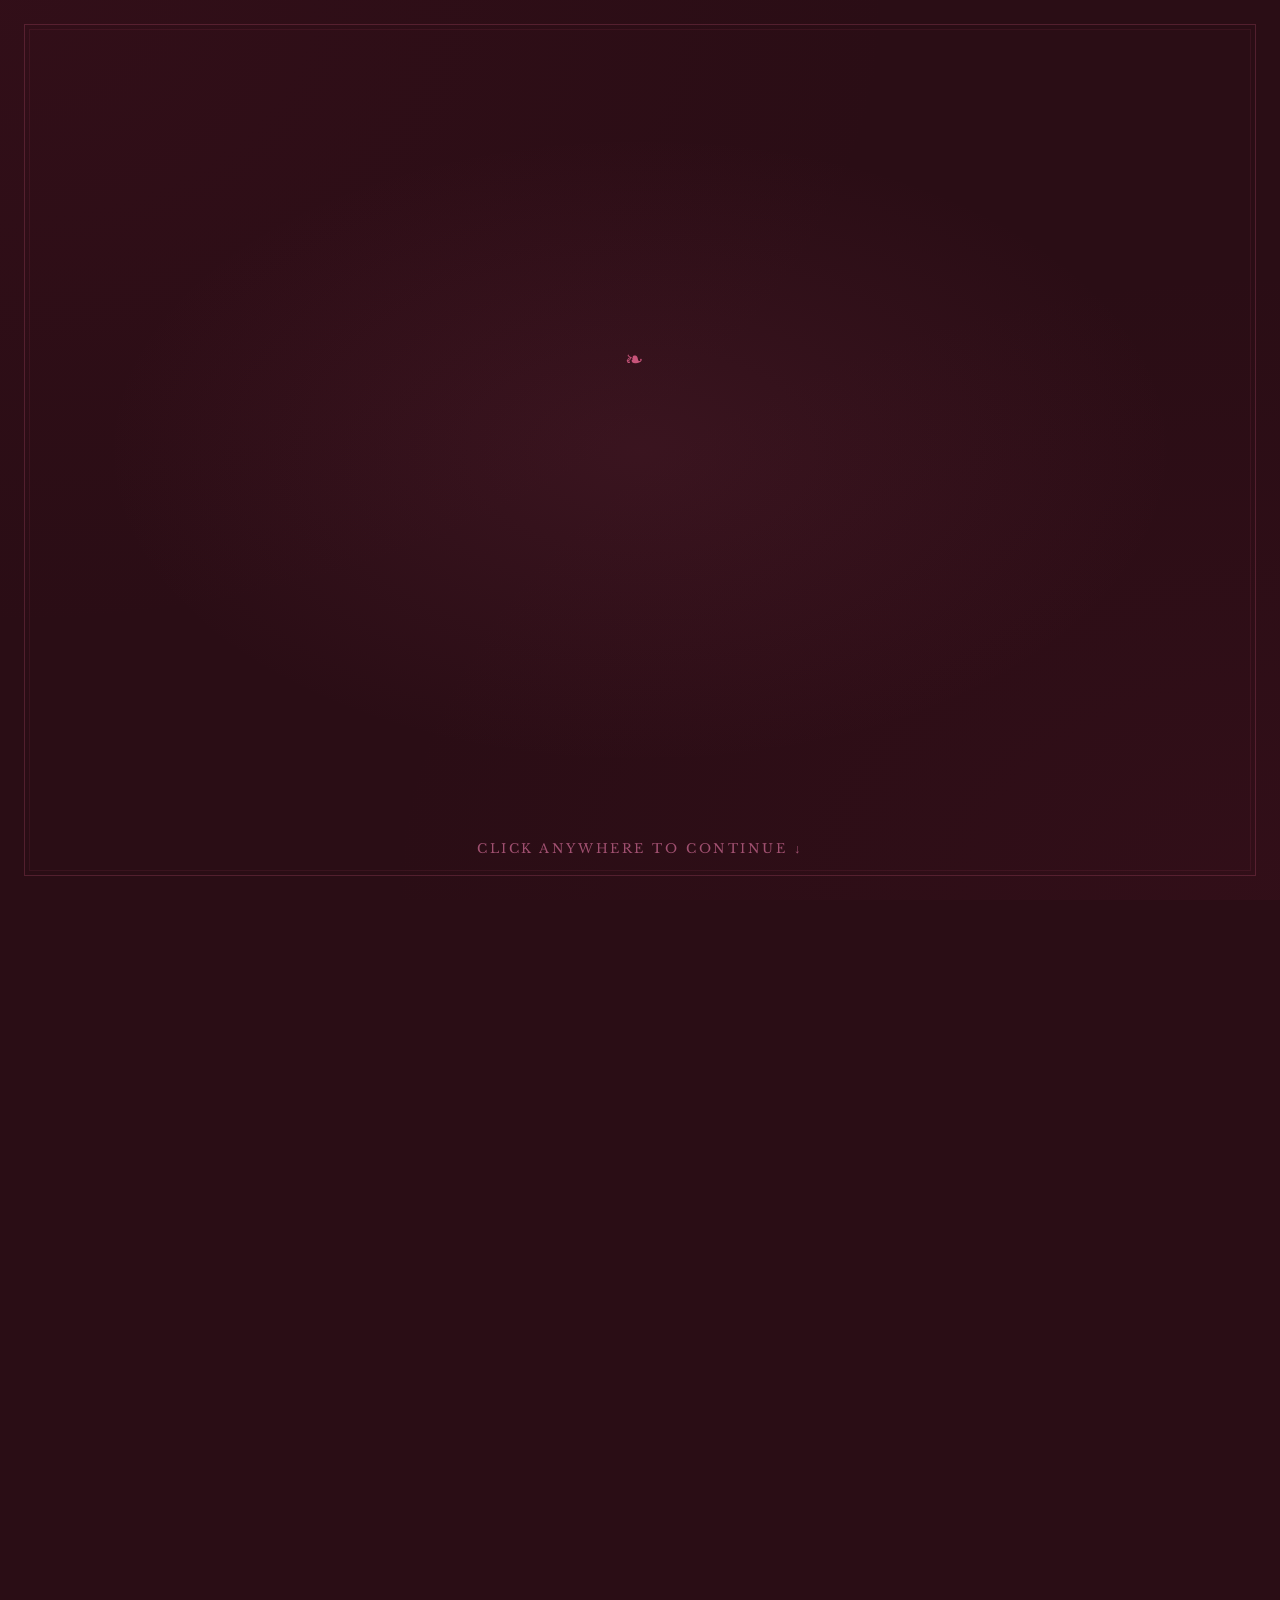
==== commit f0d68f19: "more assets" ====
--- a/index.html
+++ b/index.html
@@ -23,9 +23,18 @@
   <!-- Main Content -->
   <main id="main-content">
 
+    <!-- The Best Version of You -->
+    <section id="portrait">
+      <div class="sparkle-layer"></div>
+      <h2 class="section-title">Every Season's Most Remarkable Lady</h2>
+      <div class="section-divider"><span>&#10087;</span></div>
+      <p class="section-subtitle">As reported by Sir Whistledown</p>
+      <div class="portrait-notice" id="portrait-notice"></div>
+    </section>
+
     <!-- Our Story Timeline -->
     <section id="timeline">
-      <h2 class="section-title">Our Story</h2>
+      <h2 class="section-title">A Gentleman's Observations</h2>
       <div class="section-divider"><span>&#10087;</span></div>
       <p class="section-subtitle">A promenade through memory</p>
       <div class="timeline-container">
@@ -40,15 +49,6 @@
       <div class="section-divider"><span>&#10087;</span></div>
       <p class="section-subtitle">Sealed with devotion</p>
       <div class="envelopes-grid" id="envelopes-grid"></div>
-    </section>
-
-    <!-- The Best Version of You -->
-    <section id="portrait">
-      <div class="sparkle-layer"></div>
-      <h2 class="section-title">The Best Version of You</h2>
-      <div class="section-divider"><span>&#10087;</span></div>
-      <p class="section-subtitle">As reported by Lady Whistledown</p>
-      <div class="portrait-notice" id="portrait-notice"></div>
     </section>
 
     <!-- Things That Remind Me of You -->
@@ -72,8 +72,8 @@
         </div>
         <p class="candle-hint">Click to make a wish</p>
       </div>
-      <p class="finale-message">Happy Birthday, My Love</p>
-      <p class="finale-sub">Here's to another year of us.</p>
+      <p class="finale-message">Happy Birthday, Maseera</p>
+      <p class="finale-sub">I am so glad you exist. Here's to us.</p>
     </section>
 
   </main>
@@ -97,7 +97,6 @@
   <!-- Custom cursor dot -->
   <div id="custom-cursor"></div>
 
-  <script src="https://cdnjs.cloudflare.com/ajax/libs/gsap/3.12.5/gsap.min.js"></script>
   <script src="js/main.js" type="module"></script>
 </body>
 </html>
--- a/css/style.css
+++ b/css/style.css
@@ -453,7 +453,7 @@
 .envelope {
   position: relative;
   width: 100%;
-  padding-top: 70%;
+  padding-top: 90%;
   transition: transform 0.7s cubic-bezier(0.645, 0.045, 0.355, 1.000);
   transform-style: preserve-3d;
 }
@@ -554,8 +554,10 @@
   background:
     linear-gradient(to bottom, var(--vellum), var(--parchment));
   border: 1px solid rgba(160, 80, 112, 0.3);
-  padding: 2rem 1.8rem;
+  padding: 1.4rem 1.5rem;
   box-shadow: 0 8px 30px var(--shadow-warm);
+  overflow-y: auto;
+  justify-content: flex-start;
 }
 
 /* Faint lined paper effect on the message back */
@@ -575,21 +577,22 @@
 
 .envelope-back .message {
   font-family: var(--font-body);
-  font-size: 1.1rem;
+  font-size: 0.92rem;
   font-style: italic;
   color: var(--ink);
   text-align: center;
-  line-height: 1.9;
-  max-width: 88%;
+  line-height: 1.75;
+  max-width: 92%;
   position: relative;
 }
 
 .envelope-back .message-from {
   font-family: var(--font-script);
-  font-size: 1.6rem;
+  font-size: 1.35rem;
   color: var(--sepia-dark);
-  margin-top: 1.5rem;
-  position: relative;
+  margin-top: 1rem;
+  position: relative;
+  text-align: center;
 }
 
 /* ========== MUSIC BOX ========== */
@@ -998,10 +1001,68 @@
 
 .portrait-notice {
   width: 100%;
-  max-width: 720px;
-}
-
-/* Aged broadsheet newspaper styling */
+  max-width: 1100px;
+}
+
+/* Two-column layout: photo left, notice right */
+.portrait-layout {
+  display: grid;
+  grid-template-columns: 320px 1fr;
+  gap: 3.5rem;
+  align-items: start;
+  width: 100%;
+}
+
+/* ── Photo frame ── */
+.portrait-photo-wrap {
+  position: relative;
+  opacity: 0;
+  transform: translateX(-40px);
+  transition: opacity 0.8s ease, transform 0.8s cubic-bezier(0.23, 1, 0.32, 1);
+}
+
+.portrait-photo-wrap.portrait-revealed {
+  opacity: 1;
+  transform: translateX(0);
+}
+
+.portrait-photo-frame {
+  padding: 0.9rem;
+  background: linear-gradient(135deg,
+    #F0C8D8 0%, #C8547A 8%, #F8D0E0 20%,
+    #8B2040 35%, #E0607A 50%, #8B2040 65%,
+    #F8D0E0 80%, #C8547A 92%, #F0C8D8 100%);
+  box-shadow:
+    0 0 0 2px #5C1A30,
+    0 20px 50px rgba(0,0,0,0.6),
+    inset 0 0 0 2px rgba(255,200,220,0.3);
+  position: relative;
+}
+
+.portrait-photo {
+  width: 100%;
+  aspect-ratio: 3/4;
+  object-fit: cover;
+  display: block;
+  filter: sepia(10%) contrast(1.05) brightness(0.98);
+}
+
+/* Animated soft glow behind the frame */
+.portrait-photo-glow {
+  position: absolute;
+  inset: -20px;
+  background: radial-gradient(ellipse at center, rgba(200,84,122,0.25) 0%, transparent 70%);
+  z-index: -1;
+  animation: portraitGlow 3s ease-in-out infinite alternate;
+  pointer-events: none;
+}
+
+@keyframes portraitGlow {
+  0%   { opacity: 0.5; transform: scale(0.97); }
+  100% { opacity: 1;   transform: scale(1.03); }
+}
+
+/* ── Notice paper entrance ── */
 .notice-paper {
   background: var(--vellum);
   border: 1px solid rgba(200,84,122,0.3);
@@ -1010,6 +1071,48 @@
     0 20px 60px rgba(0,0,0,0.5),
     inset 0 0 80px rgba(160,80,112,0.05);
   position: relative;
+  opacity: 0;
+  transform: translateX(40px);
+  transition: opacity 0.8s ease 0.2s, transform 0.8s cubic-bezier(0.23, 1, 0.32, 1) 0.2s;
+}
+
+.notice-paper.portrait-revealed {
+  opacity: 1;
+  transform: translateX(0);
+}
+/* ── Trait items stagger ── */
+.trait-item {
+  opacity: 0;
+  transform: translateY(10px);
+  transition: opacity 0.4s ease, transform 0.4s ease;
+}
+
+.trait-item.trait-revealed {
+  opacity: 1;
+  transform: translateY(0);
+}
+
+/* Responsive: stack on smaller screens */
+@media (max-width: 900px) {
+  .portrait-layout {
+    grid-template-columns: 1fr;
+    gap: 2rem;
+  }
+
+  .portrait-photo-wrap {
+    max-width: 280px;
+    margin: 0 auto;
+  }
+
+  .portrait-photo-wrap,
+  .notice-paper {
+    transform: translateY(30px);
+  }
+
+  .portrait-photo-wrap.portrait-revealed,
+  .notice-paper.portrait-revealed {
+    transform: translateY(0);
+  }
 }
 
 /* Subtle aged texture overlay */
@@ -1151,10 +1254,20 @@
   box-shadow: 0 4px 16px var(--shadow-warm);
   transition: transform 0.3s ease, box-shadow 0.3s ease;
   opacity: 0;
-  animation: bounceIn 0.5s cubic-bezier(0.34, 1.56, 0.64, 1) forwards;
-  position: relative;
-}
-
+  transform: scale(0.85) translateY(16px);
+  transition: opacity 0.45s ease, transform 0.45s cubic-bezier(0.34, 1.56, 0.64, 1);
+  position: relative;
+}
+
+#reminders.section-visible .reminder-tile {
+  opacity: 1;
+  transform: scale(1) translateY(0);
+}
+
+.reminder-tile:hover {
+  transform: translateY(-5px) rotate(0.5deg);
+  box-shadow: 0 10px 28px var(--shadow-deep);
+}
 .reminder-tile::before {
   content: '';
   position: absolute;
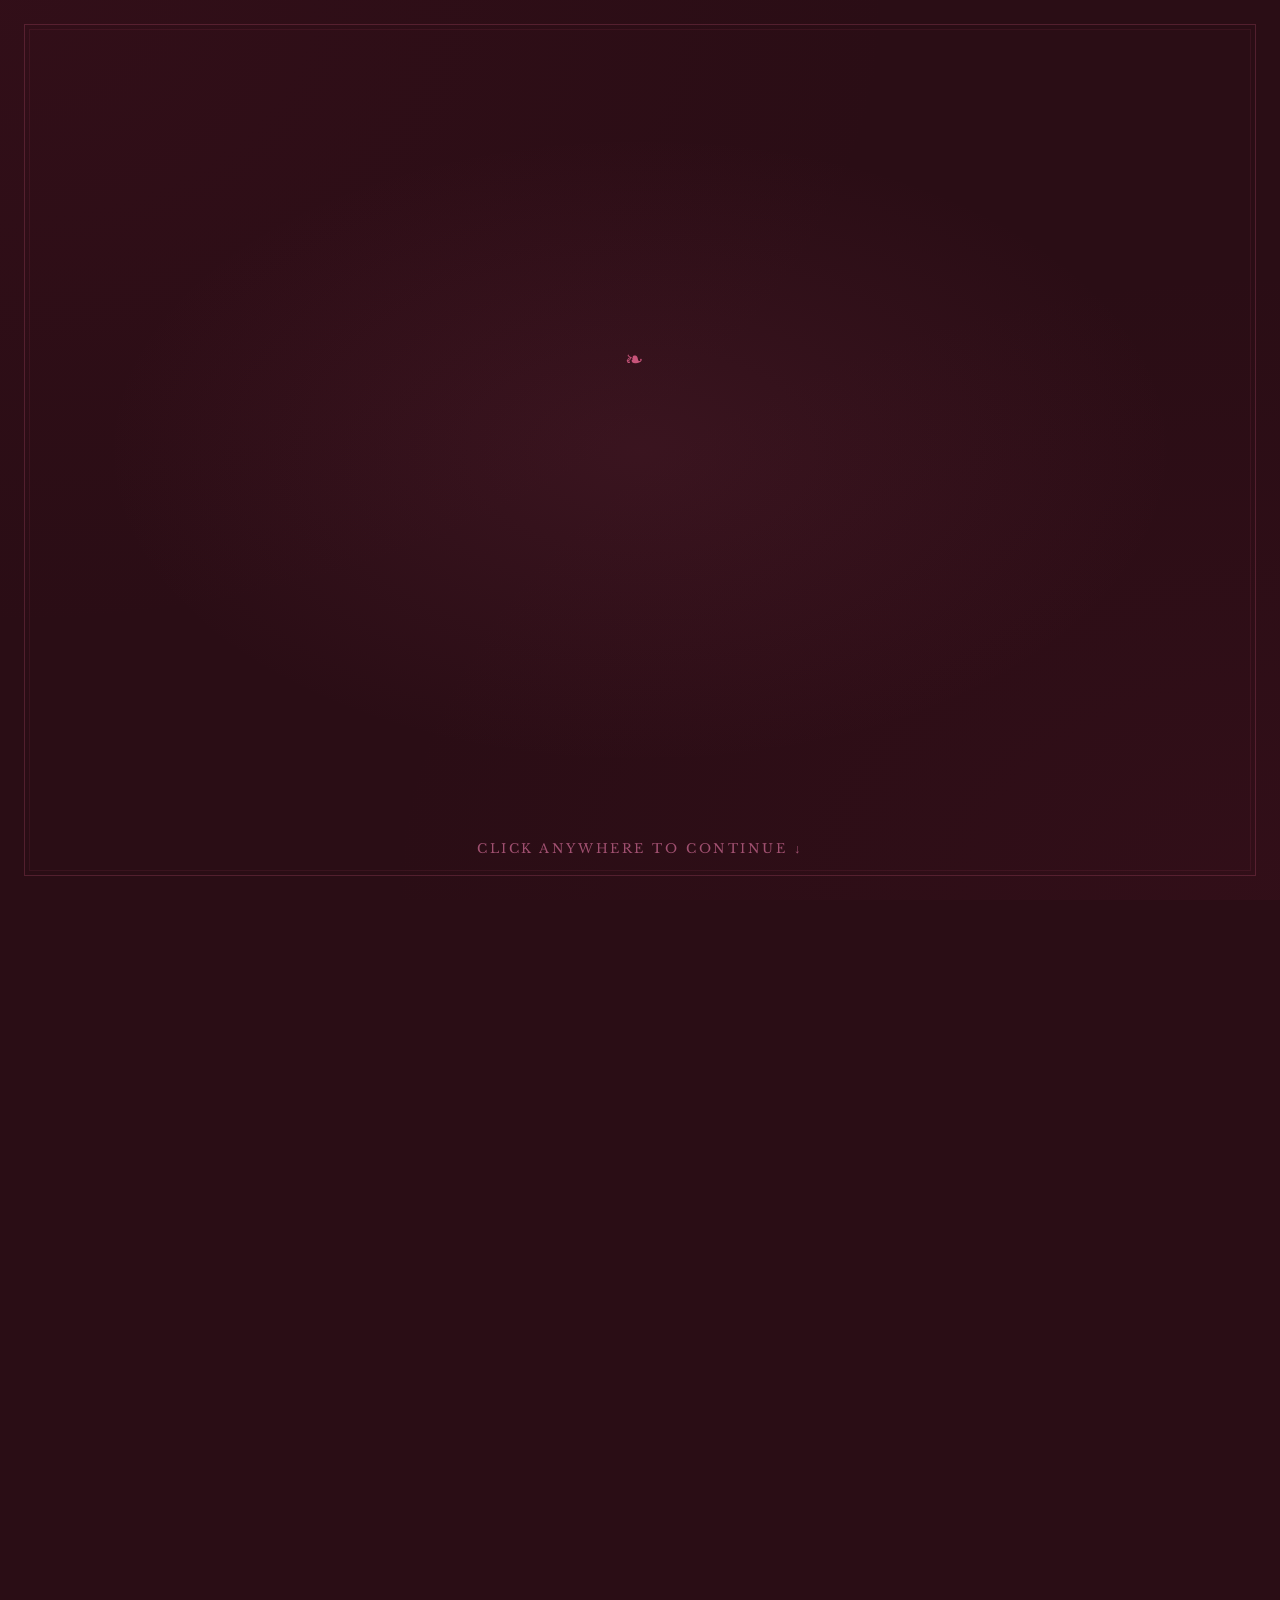
==== commit f17b66c4: "v1" ====
--- a/index.html
+++ b/index.html
@@ -26,9 +26,9 @@
     <!-- The Best Version of You -->
     <section id="portrait">
       <div class="sparkle-layer"></div>
-      <h2 class="section-title">Every Season's Most Remarkable Lady</h2>
+      <h2 class="section-title">On Miss Maseera</h2>
       <div class="section-divider"><span>&#10087;</span></div>
-      <p class="section-subtitle">As reported by Sir Whistledown</p>
+      <p class="section-subtitle">As reported by Lady Whistledown</p>
       <div class="portrait-notice" id="portrait-notice"></div>
     </section>
 
@@ -49,6 +49,14 @@
       <div class="section-divider"><span>&#10087;</span></div>
       <p class="section-subtitle">Sealed with devotion</p>
       <div class="envelopes-grid" id="envelopes-grid"></div>
+    </section>
+
+    <!-- Reasons I Love You -->
+    <section id="reasons">
+      <h2 class="section-title">Reasons I Love You</h2>
+      <div class="section-divider"><span>&#10087;</span></div>
+      <p class="section-subtitle">Turn the cards over</p>
+      <div class="flipcards-grid" id="flipcards-grid"></div>
     </section>
 
     <!-- Things That Remind Me of You -->
@@ -72,8 +80,12 @@
         </div>
         <p class="candle-hint">Click to make a wish</p>
       </div>
-      <p class="finale-message">Happy Birthday, Maseera</p>
+      <p class="finale-message" id="finale-message">Happy Birthday, Maseera</p>
+      <p class="finale-hidden" id="finale-hidden">There is a bomb in here. Your butt. Your butt's da bomb.</p>
       <p class="finale-sub">I am so glad you exist. Here's to us.</p>
+      <div class="finale-couple-wrap">
+        <video class="finale-couple-video" src="assets/photos/couple.mov" autoplay muted loop playsinline></video>
+      </div>
     </section>
 
   </main>
@@ -85,6 +97,15 @@
     <img id="lightbox-img" src="" alt="" style="transition: opacity 0.15s ease;">
     <button class="lightbox-arrow lightbox-next" id="lightbox-next">&#8594;</button>
     <p class="lightbox-caption" id="lightbox-caption"></p>
+  </div>
+
+  <!-- Easter Egg: Someday Modal -->
+  <div id="someday-modal" class="someday-modal">
+    <div class="someday-inner">
+      <button class="someday-close" id="someday-close">&times;</button>
+      <img src="assets/photos/someday.webp" alt="Someday" class="someday-img">
+      <p class="someday-message">Someday.</p>
+    </div>
   </div>
 
   <!-- Music Box -->
--- a/css/style.css
+++ b/css/style.css
@@ -275,6 +275,21 @@
 .section-divider span {
   color: var(--gold);
   font-size: 0.7rem;
+  display: inline-block;
+  transition: color 0.3s ease, transform 0.3s ease;
+  animation: divider-pulse 3s ease-in-out infinite;
+}
+
+.section-divider span.egg-lit {
+  color: var(--gold-bright);
+  transform: scale(1.5);
+  animation: none;
+  text-shadow: 0 0 10px var(--gold-bright);
+}
+
+@keyframes divider-pulse {
+  0%, 100% { opacity: 0.6; transform: scale(1); }
+  50% { opacity: 1; transform: scale(1.2); }
 }
 
 .section-subtitle {
@@ -652,6 +667,26 @@
   color: var(--gold-pale);
   margin-bottom: 1.2rem;
   text-shadow: 0 0 40px rgba(212, 160, 23, 0.3);
+  cursor: default;
+  user-select: none;
+}
+
+#finale .finale-hidden {
+  font-family: var(--font-body);
+  font-size: 1rem;
+  color: var(--gold-pale);
+  font-style: italic;
+  letter-spacing: 0.04em;
+  opacity: 0;
+  max-height: 0;
+  overflow: hidden;
+  transition: opacity 0.6s ease, max-height 0.6s ease;
+  margin-bottom: 0.5rem;
+}
+
+#finale .finale-hidden.revealed {
+  opacity: 1;
+  max-height: 4rem;
 }
 
 #finale .finale-sub {
@@ -662,10 +697,108 @@
   letter-spacing: 0.05em;
 }
 
+.finale-couple-wrap {
+  margin-top: 3rem;
+  width: 100%;
+  max-width: 520px;
+  border-radius: 12px;
+  overflow: hidden;
+  box-shadow: 0 0 0 3px var(--gold), 0 8px 40px rgba(0,0,0,0.5);
+  opacity: 0;
+  transform: translateY(24px);
+  transition: opacity 1s ease 0.3s, transform 1s cubic-bezier(0.23,1,0.32,1) 0.3s;
+}
+
+.finale-couple-wrap.revealed {
+  opacity: 1;
+  transform: translateY(0);
+}
+
+.finale-couple-video {
+  width: 100%;
+  display: block;
+}
+
 /* Active seal */
 .seal.active {
   box-shadow: 0 0 0 2px var(--gold-bright), 0 2px 12px rgba(0,0,0,0.5);
   transform: scale(1.12);
+}
+
+/* ========== EASTER EGG: SOMEDAY MODAL ========== */
+.someday-modal {
+  position: fixed;
+  inset: 0;
+  z-index: 99998;
+  background: rgba(20, 5, 10, 0.85);
+  backdrop-filter: blur(6px);
+  display: flex;
+  align-items: center;
+  justify-content: center;
+  opacity: 0;
+  pointer-events: none;
+  transition: opacity 0.5s ease;
+}
+
+.someday-modal.visible {
+  opacity: 1;
+  pointer-events: all;
+}
+
+.someday-inner {
+  position: relative;
+  max-width: 440px;
+  width: 90%;
+  background: var(--midnight);
+  border: 2px solid var(--gold);
+  border-radius: 12px;
+  padding: 2rem;
+  text-align: center;
+  transform: scale(0.9);
+  transition: transform 0.5s cubic-bezier(0.23, 1, 0.32, 1);
+  box-shadow: 0 0 60px rgba(200, 84, 122, 0.25);
+}
+
+.someday-modal.visible .someday-inner {
+  transform: scale(1);
+}
+
+.someday-close {
+  position: absolute;
+  top: 0.75rem;
+  right: 0.9rem;
+  background: none;
+  border: none;
+  color: var(--mist);
+  font-size: 1.4rem;
+  cursor: pointer;
+  line-height: 1;
+  opacity: 0.6;
+  transition: opacity 0.2s;
+}
+
+.someday-close:hover { opacity: 1; }
+
+.someday-img {
+  width: 100%;
+  border-radius: 8px;
+  border: 1px solid rgba(200, 84, 122, 0.3);
+  margin-bottom: 1.5rem;
+}
+
+.someday-message {
+  font-family: var(--font-script);
+  font-size: 2.4rem;
+  color: var(--gold-pale);
+  margin-bottom: 0.5rem;
+}
+
+.someday-sub {
+  font-family: var(--font-body);
+  font-size: 0.95rem;
+  color: var(--mist);
+  font-style: italic;
+  letter-spacing: 0.04em;
 }
 
 /* ========== LIGHTBOX ARROWS ========== */
@@ -1232,6 +1365,133 @@
   letter-spacing: 0.05em;
 }
 
+/* ========== FLIP CARDS / REASONS ========== */
+#reasons {
+  background: linear-gradient(to bottom, var(--midnight-2), var(--midnight));
+  padding: var(--section-padding);
+}
+
+.flipcards-grid {
+  display: grid;
+  grid-template-columns: repeat(auto-fill, minmax(160px, 1fr));
+  gap: 1.5rem;
+  max-width: 900px;
+  margin: 0 auto;
+  padding: 2rem 0;
+}
+
+.flipcard-wrapper {
+  perspective: 900px;
+  cursor: pointer;
+  aspect-ratio: 2 / 3;
+}
+
+.flipcard {
+  width: 100%;
+  height: 100%;
+  position: relative;
+  transform-style: preserve-3d;
+  transition: transform 0.6s cubic-bezier(0.23, 1, 0.32, 1);
+  border-radius: 10px;
+}
+
+.flipcard.flipped {
+  transform: rotateY(180deg);
+}
+
+.flipcard-front,
+.flipcard-back {
+  position: absolute;
+  inset: 0;
+  border-radius: 10px;
+  backface-visibility: hidden;
+  -webkit-backface-visibility: hidden;
+  overflow: hidden;
+}
+
+.flipcard-front {
+  background: var(--midnight);
+  border: 2px solid var(--gold);
+  display: flex;
+  align-items: center;
+  justify-content: center;
+}
+
+.card-pattern {
+  width: 100%;
+  height: 100%;
+  display: flex;
+  flex-direction: column;
+  align-items: center;
+  justify-content: space-between;
+  padding: 0.7rem;
+  position: relative;
+}
+
+.card-corner {
+  font-size: 0.9rem;
+  color: var(--gold);
+  line-height: 1;
+  align-self: flex-start;
+}
+
+.card-corner.bottom-right {
+  align-self: flex-end;
+  transform: rotate(180deg);
+}
+
+.card-center-ornament {
+  flex: 1;
+  display: flex;
+  align-items: center;
+  justify-content: center;
+}
+
+.diamond-grid {
+  display: grid;
+  grid-template-columns: repeat(3, 1fr);
+  gap: 0.35rem;
+  opacity: 0.35;
+}
+
+.diamond-grid span {
+  font-size: 0.8rem;
+  color: var(--gold-pale);
+  text-align: center;
+}
+
+.flipcard-back {
+  background: var(--parchment);
+  border: 2px solid var(--gold);
+  transform: rotateY(180deg);
+  display: flex;
+  align-items: center;
+  justify-content: center;
+  padding: 1.2rem;
+}
+
+.card-back-inner {
+  display: flex;
+  flex-direction: column;
+  align-items: center;
+  gap: 0.6rem;
+  text-align: center;
+}
+
+.card-flourish {
+  color: var(--gold);
+  font-size: 0.85rem;
+  opacity: 0.7;
+}
+
+.card-reason {
+  font-family: var(--font-body);
+  font-size: 0.82rem;
+  color: var(--ink);
+  line-height: 1.6;
+  font-style: italic;
+}
+
 /* ========== REMINDERS ========== */
 #reminders {
   background: linear-gradient(to bottom, var(--parchment-2), var(--parchment));
